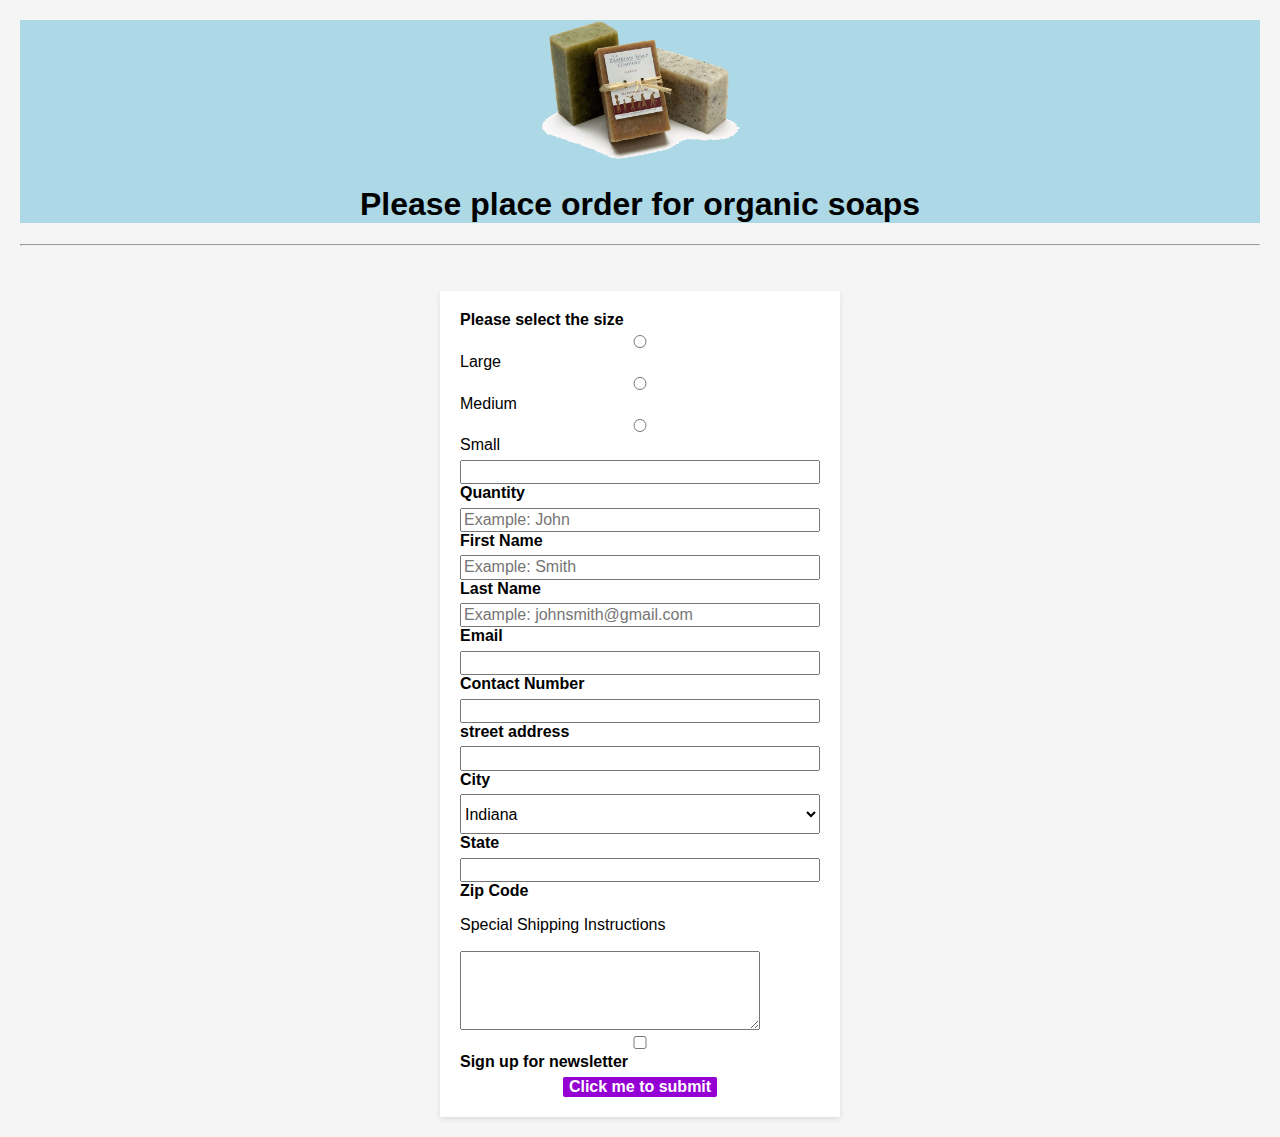
==== index.html @ b6115feb "Started assignment" ====
<!DOCTYPE html>
<html>

<head>
    <title>order form for organic soap</title>
    <meta charset="utf-8" />
    <meta name="viewport" content="width=device-width, initial-scale=1.0" />
    <link href="https://fonts.googleapis.com/css?family=Open+Sans:400,700" rel="stylesheet">
    <link rel="stylesheet" href="css/normalize.css" />
    <link rel="stylesheet" href="css/global.css" />
</head>

<body>

    <form method="POST" action="http://formspree.io/mondair.manpreet@gmail.com">
        <div class="header">
            <img width="200" src="./img/soap.gif" alt="Organic soap" />
            <h1>Please place order for organic soaps</h1>
        </div>
        <hr/><br><br>

        <div class="card">
            <div class="field label-wrap">
                <label>Please select the size</label>
                <label> <input type= "radio" name="rating" value="10">Large</label>
                <label> <input type= "radio" name=" rating" value="5">Medium</label>
                <label> <input type= "radio" name=" rating" value="1">Small</label>
            </div>

            <div class="field">
                <input type="number" id="number" name="number" />
                <label for="number">Quantity</label>
            </div>
            <div class="field">
                <input type="text" id="firstname" name="firstname" placeholder="Example: John" />
                <label for="firstname">First Name</label>
            </div>
            <div class="field">
                <input type="text" id="lastname" name="lastname" placeholder="Example: Smith" />
                <label for="lasttname">Last Name</label>
            </div>
            <div class="field">
                <input type="email" id="email" name="email" placeholder="Example: johnsmith@gmail.com">
                <label for="email">Email</label>
            </div>

            <div class="field">
                <input type="text" id="phonenumber" name="phonenumber">
                <label for="phonenumber">Contact Number</lebel>
            </div>
            
            <div class="field">
                <input type="text" id="address" name="address">
                <label for="address">street address</label>
            </div>

            <div class="field">
                <input type="text" id="city" name="city">
                    <label for="city">City</label>
            </div>

            <div class="field">
                <select id="State" name= "State">
                    <option value="IN">Indiana</option>
                    <option value="OH">Ohio</option>
                    <option value="MI">Michigan</option>
                </select>
                <label for="state">State</label>
            </div>

            <div class="field">
                <input type="text" id="zip" name="zip">
                <label for="zip">Zip Code</label>
            </div>

            <div class="field">
                <p> Special Shipping Instructions</p>
                <textarea rows="4" cols="30"></textarea>
            </div>

            <div class="field">
                <input type="checkbox" id="emailnewsletter" name="emailnewsletter" value="yes" />
                <label for="wantsnewsletter">Sign up for newsletter</label>
            </div>


            <div class="field field-centered">
                <button type="submit">Click me to submit</button>
            </div>
            <input type="hidden" name="_next" value="//site.io/thanks.html" />
        </div>
    </form>
</body>
</html>
---- css/global.css ----
.header { text-align: center; 
          
          background-color: lightblue;

         }

* {
    box-sizing: border-box;
}
body {
    padding: 20px;
    background: #f5f5f5;
    }
.card{
    padding: 20px;
    box-shadow: 0px 2px 5px rgba(0,0,0,0.1);
    background-color: #ffffff;
    max-width: 400px;
    margin: 0 auto;
    font-family: 'Roboto', sans-serif;
    }
.field>label {
        font-weight: bold;
        display: block;
        margin-bottom: 5px;
        }
.field input[type= text], .field input[type= email], { 
          height: 40px;
          border: 1px solid silver;
          border-radius: 4px;
          box-shadow: inset 2px 2px 5px rgba(0,0,0,0.1);
    }
input {
    width: 100%;
}
.field>select {
    width: 100%;
    height: 40px;
            }
    .field.label-wrap>label {
        font-weight: normal;
} 
.field.label-wrap>label:first-child  
{
    font-weight: bold;
}   

    
.field>button{
    background: darkviolet;
    color: white;
    border: none; font-weight: bold; border-radius: 2px;

}
.field.field-centered {
    text-align: center;
}
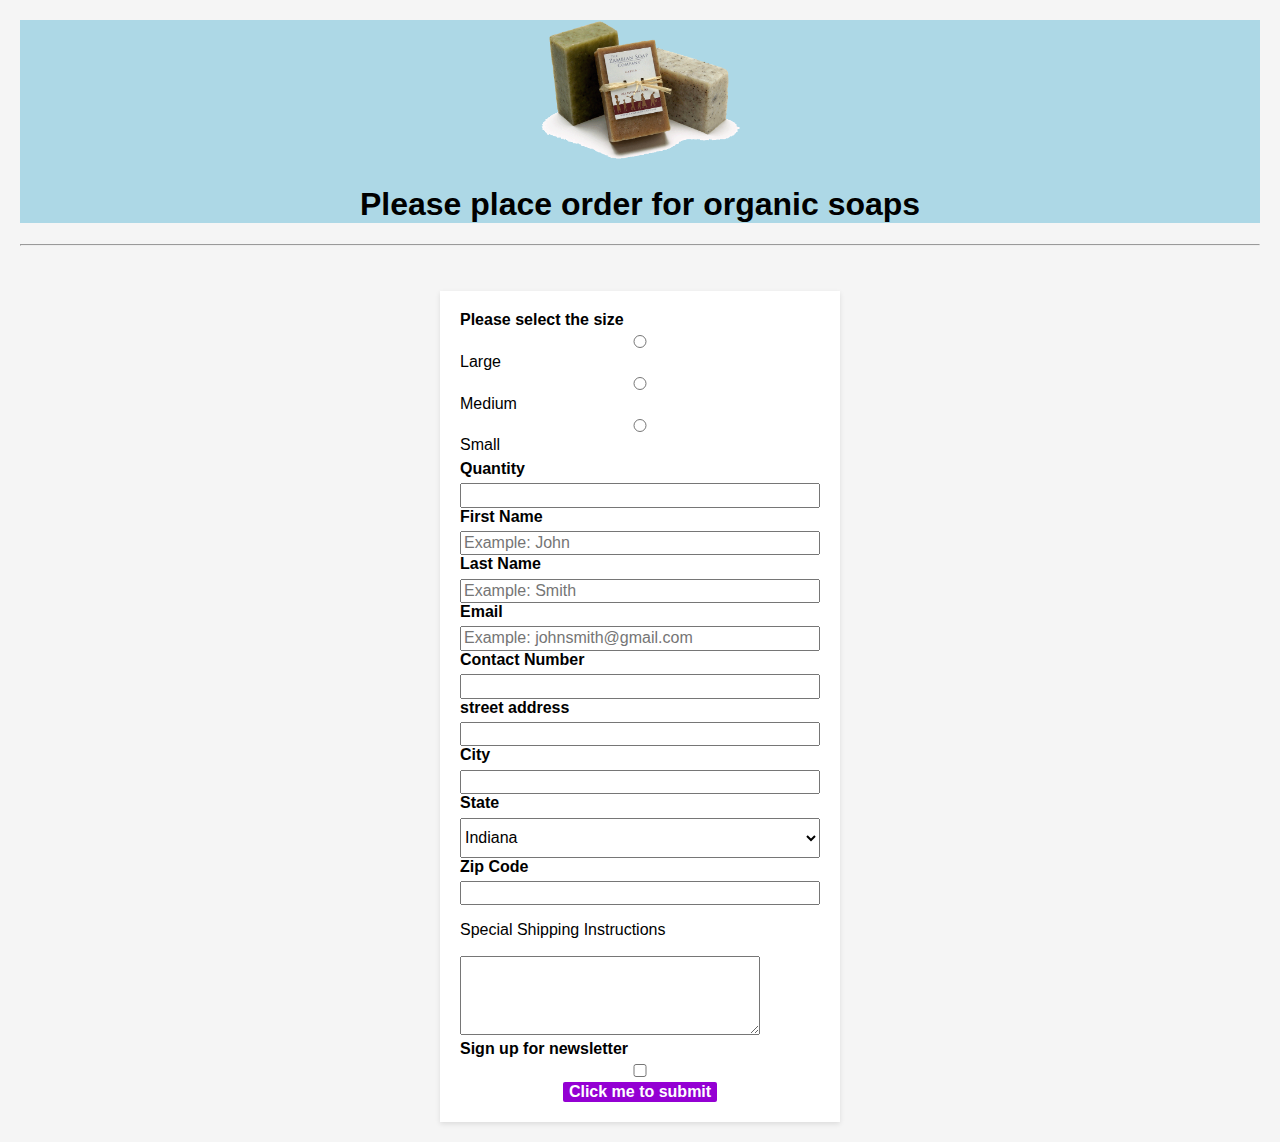
==== commit 8c5c3de1: "final changes" ====
--- a/index.html
+++ b/index.html
@@ -12,7 +12,8 @@
 
 <body>
 
-    <form method="POST" action="http://formspree.io/mondair.manpreet@gmail.com">
+    <form method="post" action="https://formspree.io/mondair.manpreet@gmail.com">
+         <input type="hidden" name="https://manpreetmondair.github.io/d3-style-order-form/thanks.html" value="//site.io/thanks.html"/>
         <div class="header">
             <img width="200" src="./img/soap.gif" alt="Organic soap" />
             <h1>Please place order for organic soaps</h1>
@@ -28,49 +29,58 @@
             </div>
 
             <div class="field">
+                <label for="number">Quantity</label>
                 <input type="number" id="number" name="number" />
-                <label for="number">Quantity</label>
+                
             </div>
             <div class="field">
+                <label for="firstname">First Name</label>
                 <input type="text" id="firstname" name="firstname" placeholder="Example: John" />
-                <label for="firstname">First Name</label>
+                
             </div>
             <div class="field">
+                <label for="lastname">Last Name</label>
                 <input type="text" id="lastname" name="lastname" placeholder="Example: Smith" />
-                <label for="lasttname">Last Name</label>
+                
             </div>
             <div class="field">
+                <label for="email">Email</label>
                 <input type="email" id="email" name="email" placeholder="Example: johnsmith@gmail.com">
-                <label for="email">Email</label>
+                
             </div>
 
             <div class="field">
+                 <label for="phonenumber">Contact Number</label>
                 <input type="text" id="phonenumber" name="phonenumber">
-                <label for="phonenumber">Contact Number</lebel>
+               
             </div>
             
             <div class="field">
+                <label for="address">street address</label>
                 <input type="text" id="address" name="address">
-                <label for="address">street address</label>
+                
             </div>
 
             <div class="field">
+                   <label for="city">City</label>
                 <input type="text" id="city" name="city">
-                    <label for="city">City</label>
+                 
             </div>
 
             <div class="field">
+                 <label for="state">State</label>
                 <select id="State" name= "State">
                     <option value="IN">Indiana</option>
                     <option value="OH">Ohio</option>
                     <option value="MI">Michigan</option>
                 </select>
-                <label for="state">State</label>
+               
             </div>
 
             <div class="field">
+                 <label for="zip">Zip Code</label>
                 <input type="text" id="zip" name="zip">
-                <label for="zip">Zip Code</label>
+               
             </div>
 
             <div class="field">
@@ -79,15 +89,16 @@
             </div>
 
             <div class="field">
+                <label for="wantsnewsletter">Sign up for newsletter</label>
                 <input type="checkbox" id="emailnewsletter" name="emailnewsletter" value="yes" />
-                <label for="wantsnewsletter">Sign up for newsletter</label>
+                
             </div>
 
 
             <div class="field field-centered">
                 <button type="submit">Click me to submit</button>
             </div>
-            <input type="hidden" name="_next" value="//site.io/thanks.html" />
+            
         </div>
     </form>
 </body>
